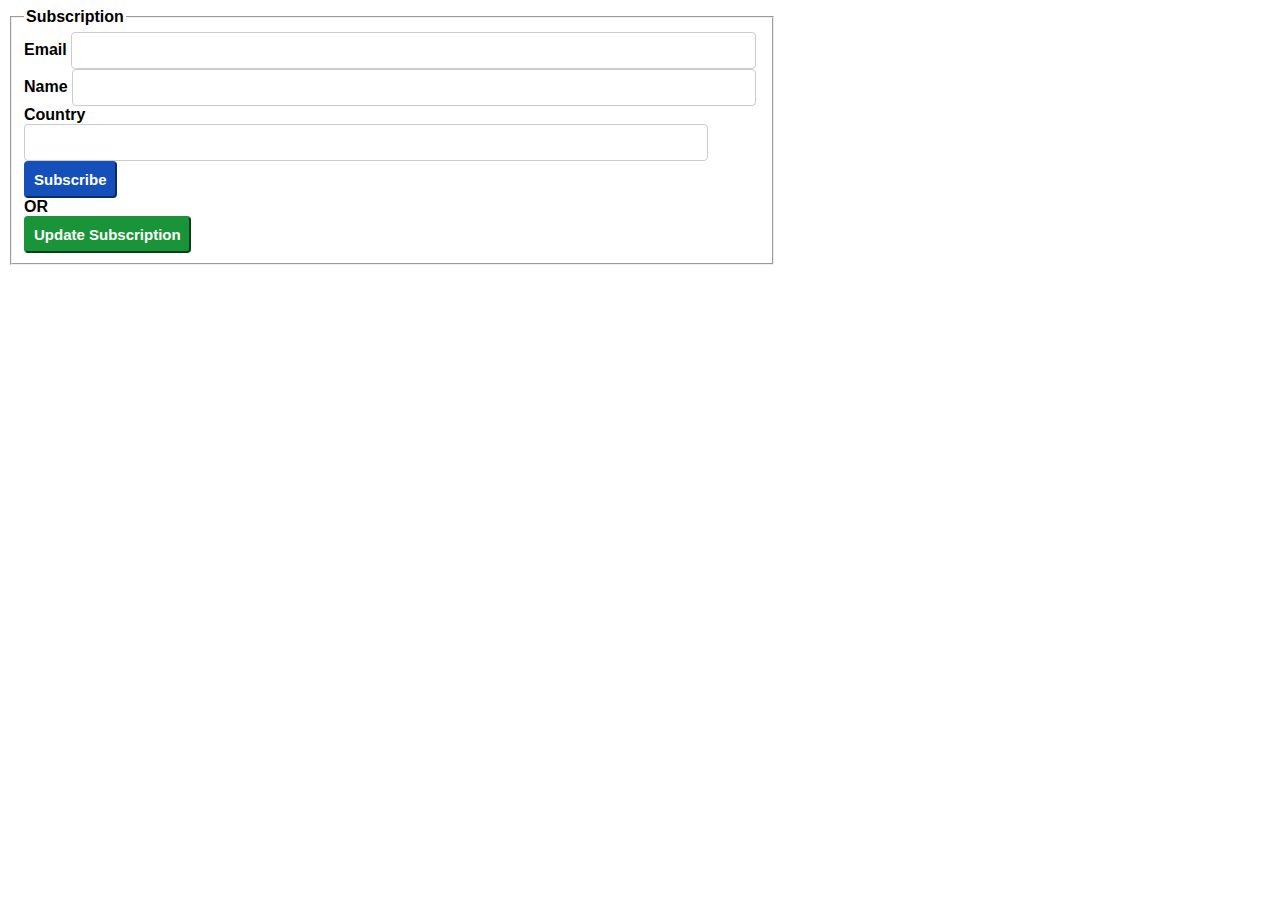
==== subscribe.html @ 7fdbd61c "added subscribe.html with a subscribe form" ====
<!DOCTYPE html>
<html lang="en">
<head>
    <meta charset="UTF-8">
    <meta http-equiv="X-UA-Compatible" content="IE=edge">
    <meta name="viewport" content="width=device-width, initial-scale=1.0">
    <link rel="stylesheet" href="style/subscribe.css">
    <title>SUBSCRIBE PAGE</title>
</head>
<body>
    <form id="form" action="http://localhost:3000/subscribers" method="post">
        <fieldset id="fieldset">
            <legend>Subscription</legend>

            <div class="email">
                <label for="email">Email</label>
                <input type="text" id="email" name="email" >
            </div>

            <div class="name"><label for="name">Name</label>
                <input type="text" id="name" name="name">
            </div>
            
            <div class="country">
                <label for="country">Country</label>
                <input type="text" id="country" name="country">
            </div>

            <div class="btn_subscribe">
                <input type="submit" id="btn_subscribe" value="Subscribe">
            </div>

            <div class="or">OR</div>
            
            <div class="btn_update">
                <input type="submit" id="btn_update" value="Update Subscription">
            </div>


        </fieldset>

        
    </form>
</body>
</html>
---- style/subscribe.css ----
body{
    font-family: sans-serif;
    font-weight: bold;
    max-width: 60%;
    
}

.fieldset{
    display: flex;
    flex-direction: column;
    background-color: lightgray;
}

input[type=text]{
    width: 90%;
    padding: 10px;
    border: 1px solid #ccc;
    border-radius: 4px;
}

#btn_subscribe{
    color: white;
    background-color: rgb(21, 79, 185);
    font-weight: bold;
    font-size: 15px;
    border-radius: 4px;
    border-color: rgb(21, 79, 185);
    padding: 8px;
}

#btn_update{
    color: white;
    background-color: rgb(25, 148, 56);
    font-weight: bold;
    font-size: 15px;
    border-radius: 4px;
    border-color: rgb(25, 148, 56);
    padding: 8px;
}
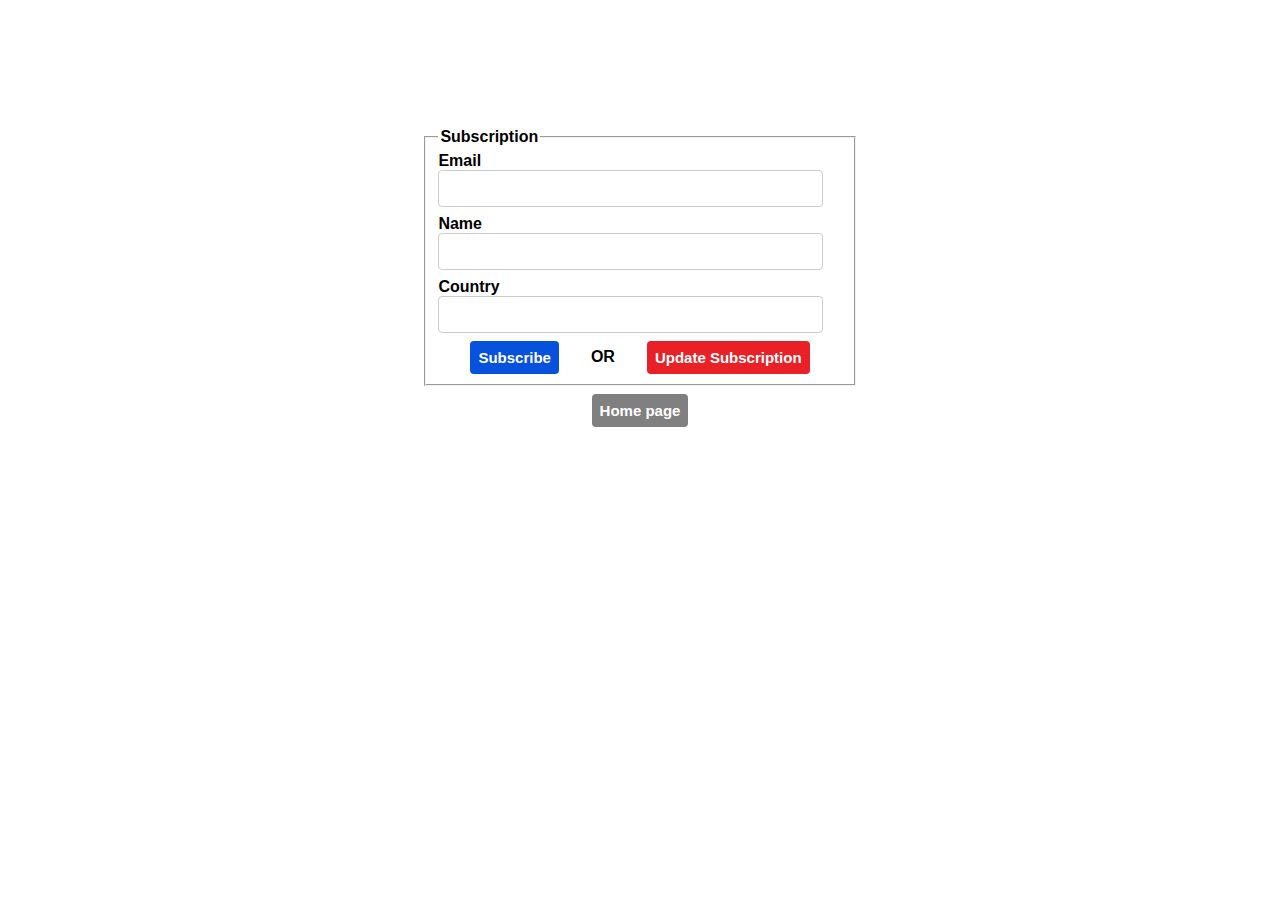
==== commit fde60b89: "subscribe form stylezed" ====
--- a/subscribe.html
+++ b/subscribe.html
@@ -12,34 +12,36 @@
         <fieldset id="fieldset">
             <legend>Subscription</legend>
 
-            <div class="email">
-                <label for="email">Email</label>
+            <label for="email">Email</label>
+            <div class="email"> 
                 <input type="text" id="email" name="email" >
             </div>
 
-            <div class="name"><label for="name">Name</label>
+            <label for="name">Name</label>
+            <div class="name">
                 <input type="text" id="name" name="name">
             </div>
             
+            <label for="country">Country</label>
             <div class="country">
-                <label for="country">Country</label>
+                
                 <input type="text" id="country" name="country">
             </div>
 
-            <div class="btn_subscribe">
+            <div class="btn">
                 <input type="submit" id="btn_subscribe" value="Subscribe">
-            </div>
-
-            <div class="or">OR</div>
-            
-            <div class="btn_update">
+                OR
                 <input type="submit" id="btn_update" value="Update Subscription">
             </div>
 
-
         </fieldset>
 
-        
     </form>
+
+    <div class="btn_back">
+        <a href="index.html">
+            <input type="submit" id="btn_back" value="Home page">
+        </a>
+    </div>
 </body>
 </html>--- a/style/subscribe.css
+++ b/style/subscribe.css
@@ -1,7 +1,13 @@
 body{
     font-family: sans-serif;
     font-weight: bold;
-    max-width: 60%;
+    max-width: 50%;
+    display: flex;
+    flex-direction: column;
+    /*margin: 33%; media queries*/
+    margin: 10% 33% 33% 33%;
+    
+    
     
 }
 
@@ -16,24 +22,39 @@
     padding: 10px;
     border: 1px solid #ccc;
     border-radius: 4px;
+    margin-bottom: 8px;
+}
+
+input[type=submit]{
+    color: white;
+    font-weight: bold;
+    font-size: 15px;
+    border-radius: 4px;
+    padding: 8px;
+    cursor: pointer;
+    border: none;
+}
+
+.btn{
+    display: flex;
+    align-items: center;
+    justify-content: space-evenly;
 }
 
 #btn_subscribe{
-    color: white;
-    background-color: rgb(21, 79, 185);
-    font-weight: bold;
-    font-size: 15px;
-    border-radius: 4px;
-    border-color: rgb(21, 79, 185);
-    padding: 8px;
+    background-color: #0652dd;
 }
 
 #btn_update{
-    color: white;
-    background-color: rgb(25, 148, 56);
-    font-weight: bold;
-    font-size: 15px;
-    border-radius: 4px;
-    border-color: rgb(25, 148, 56);
-    padding: 8px;
+    background-color: #ea2027;
+}
+
+.btn_back{
+    display: flex;
+    flex-direction: column;
+    align-items: center;
+    margin-top: 8px;
+}
+#btn_back{
+    background-color: gray;
 }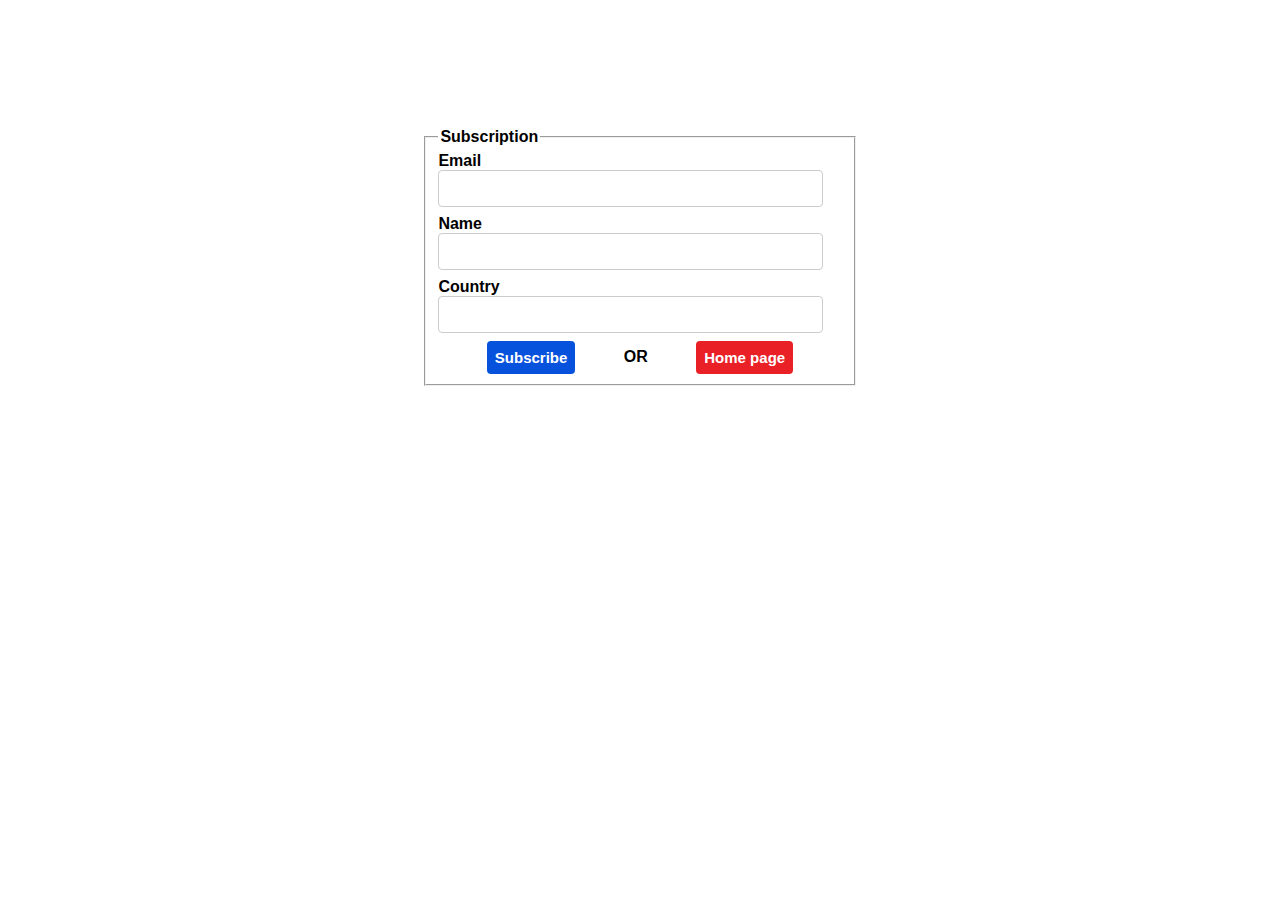
==== commit 6a7997d7: "little change sub form" ====
--- a/subscribe.html
+++ b/subscribe.html
@@ -31,17 +31,11 @@
             <div class="btn">
                 <input type="submit" id="btn_subscribe" value="Subscribe">
                 OR
-                <input type="submit" id="btn_update" value="Update Subscription">
+                <a href="index.html">
+                    <input type="submit" id="btn_back" value="Home page">
+                </a>
             </div>
-
         </fieldset>
-
     </form>
-
-    <div class="btn_back">
-        <a href="index.html">
-            <input type="submit" id="btn_back" value="Home page">
-        </a>
-    </div>
 </body>
 </html>--- a/style/subscribe.css
+++ b/style/subscribe.css
@@ -6,9 +6,6 @@
     flex-direction: column;
     /*margin: 33%; media queries*/
     margin: 10% 33% 33% 33%;
-    
-    
-    
 }
 
 .fieldset{
@@ -45,16 +42,6 @@
     background-color: #0652dd;
 }
 
-#btn_update{
+#btn_back{
     background-color: #ea2027;
-}
-
-.btn_back{
-    display: flex;
-    flex-direction: column;
-    align-items: center;
-    margin-top: 8px;
-}
-#btn_back{
-    background-color: gray;
 }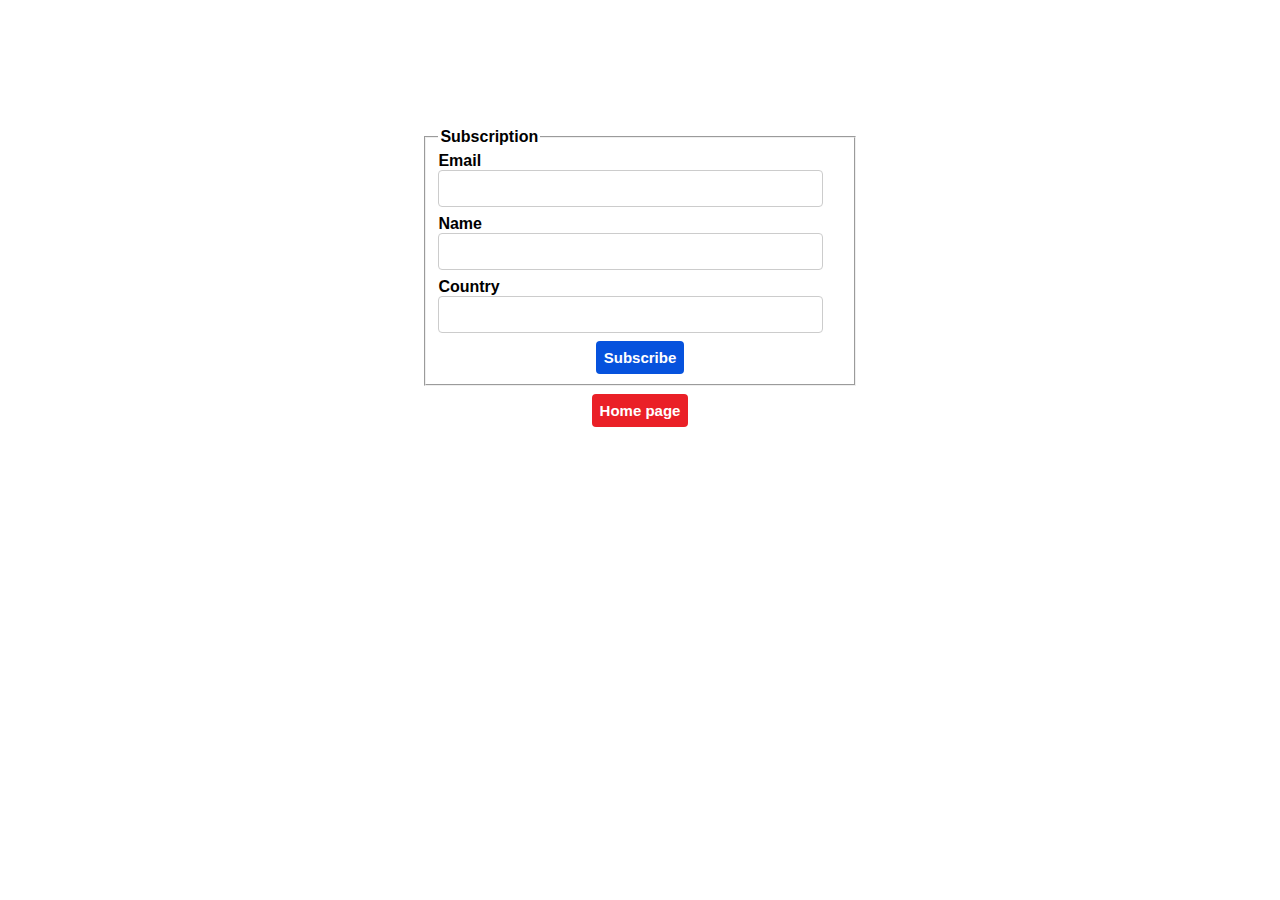
==== commit 7384e49d: "finished" ====
--- a/subscribe.html
+++ b/subscribe.html
@@ -5,7 +5,7 @@
     <meta http-equiv="X-UA-Compatible" content="IE=edge">
     <meta name="viewport" content="width=device-width, initial-scale=1.0">
     <link rel="stylesheet" href="style/subscribe.css">
-    <title>SUBSCRIBE PAGE</title>
+    <title>SUBSCRIPTION PAGE</title>
 </head>
 <body>
     <form id="form" action="http://localhost:3000/subscribers" method="post">
@@ -14,28 +14,31 @@
 
             <label for="email">Email</label>
             <div class="email"> 
-                <input type="text" id="email" name="email" >
+                <input type="text" id="email" name="email" required>
             </div>
-
+            
             <label for="name">Name</label>
             <div class="name">
-                <input type="text" id="name" name="name">
+                <input type="text" id="name" name="name" required>
             </div>
             
-            <label for="country">Country</label>
             <div class="country">
-                
-                <input type="text" id="country" name="country">
+                <label for="country">Country</label>
+                <input type="text" id="country" name="country" required>
             </div>
 
             <div class="btn">
                 <input type="submit" id="btn_subscribe" value="Subscribe">
-                OR
-                <a href="index.html">
-                    <input type="submit" id="btn_back" value="Home page">
-                </a>
             </div>
+
         </fieldset>
+
     </form>
+
+    <div class="btn_back">
+        <a href="index.html">
+            <input type="submit" id="btn_back" value="Home page">
+        </a>
+    </div>
 </body>
 </html>--- a/style/subscribe.css
+++ b/style/subscribe.css
@@ -42,6 +42,12 @@
     background-color: #0652dd;
 }
 
+.btn_back{
+    margin-top: 8px;
+    display: flex;
+    flex-direction: column;
+    align-items: center;
+}
 #btn_back{
     background-color: #ea2027;
-}+}
